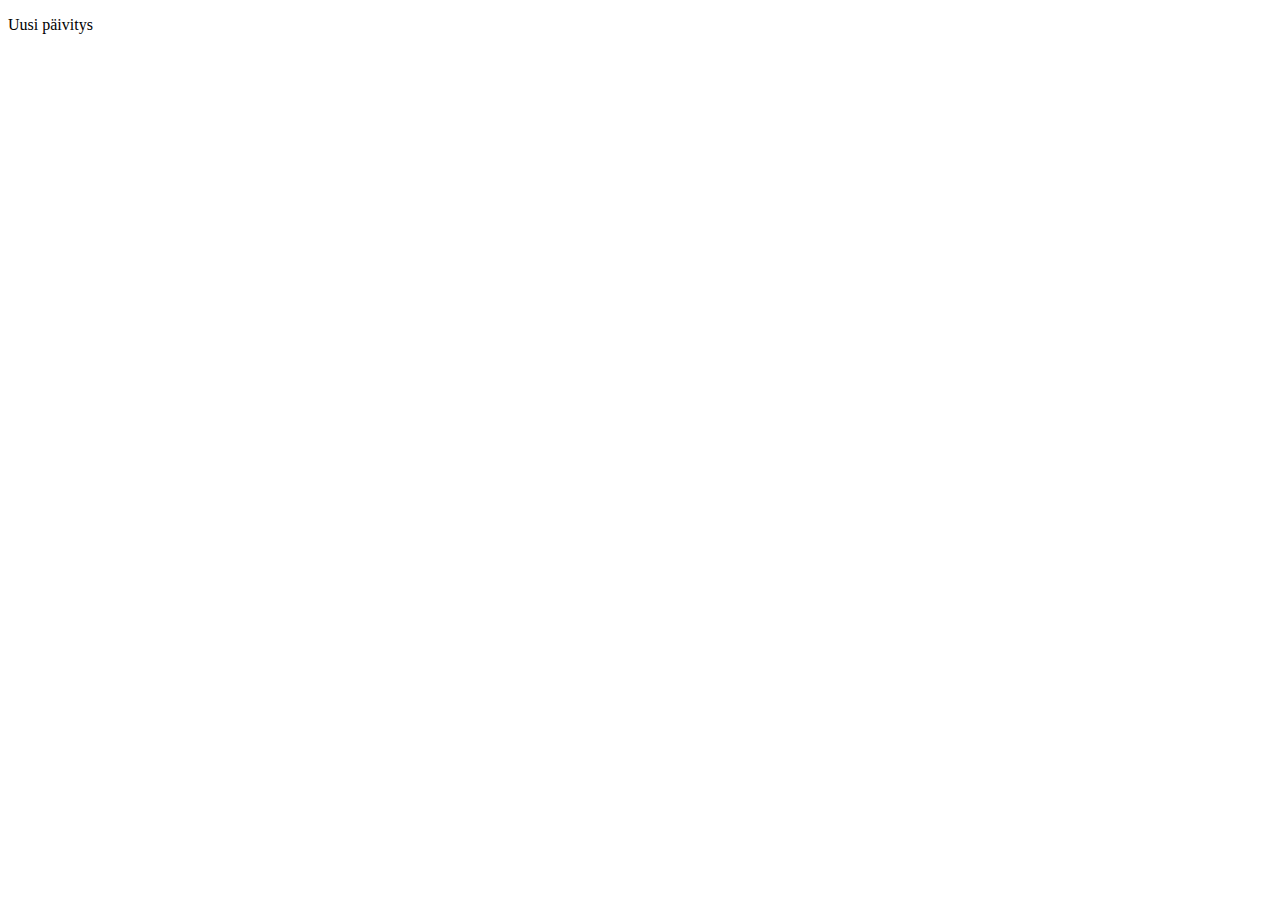
==== src/main/resources/templates/index.html @ 3c9a6018 "ensimmäinen versio" ====
<!DOCTYPE HTML>
<html xmlns="http://www.w3.org/1999/xhtml" xmlns:th="http://www.thymeleaf.org">
    <head th:replace="fragments/layout :: head(title='Facebook')"></head>
    <body>
        <nav th:replace="fragments/layout :: navbar"></nav>
        <header th:replace="fragments/layout :: header(text=${'Hello ' + name})"></header>
        <div class="container container-fluid">
            <div class="row">
                <div class="col-4">
                    <p th:text="${name}"></p>
                </div>
                <div class="col-8">
                    Uusi päivitys
                </div>
            </div>
        </div>
        <footer th:replace="fragments/layout :: footer"></footer>
         
        <script src="https://code.jquery.com/jquery-3.2.1.slim.min.js" integrity="sha384-KJ3o2DKtIkvYIK3UENzmM7KCkRr/rE9/Qpg6aAZGJwFDMVNA/GpGFF93hXpG5KkN" crossorigin="anonymous"></script>
        <script src="https://cdnjs.cloudflare.com/ajax/libs/popper.js/1.12.9/umd/popper.min.js" integrity="sha384-ApNbgh9B+Y1QKtv3Rn7W3mgPxhU9K/ScQsAP7hUibX39j7fakFPskvXusvfa0b4Q" crossorigin="anonymous"></script>
        <script src="https://maxcdn.bootstrapcdn.com/bootstrap/4.0.0/js/bootstrap.min.js" integrity="sha384-JZR6Spejh4U02d8jOt6vLEHfe/JQGiRRSQQxSfFWpi1MquVdAyjUar5+76PVCmYl" crossorigin="anonymous"></script>
    </body>
</html>
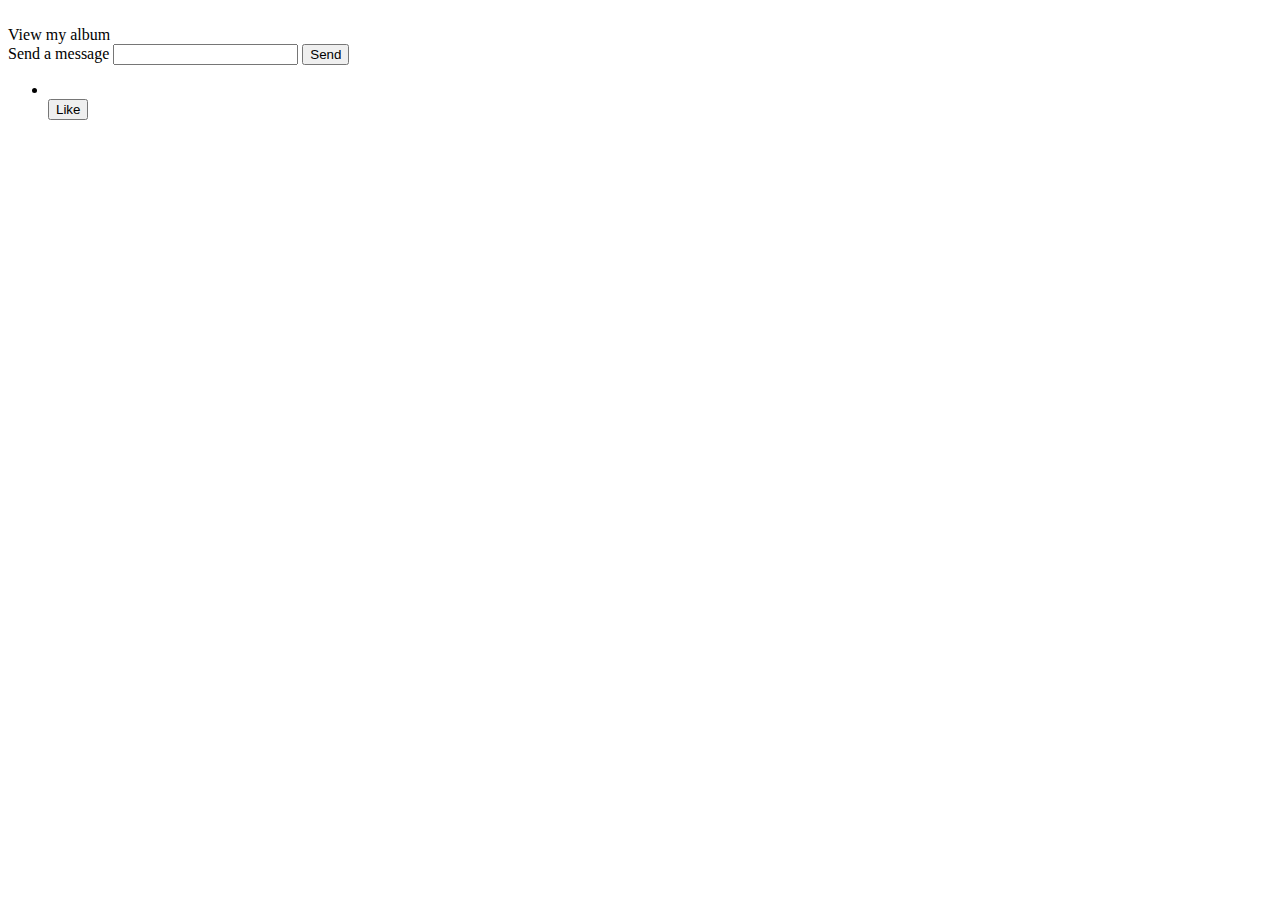
==== commit 8278ff61: "trying to fix adding images" ====
--- a/src/main/resources/templates/index.html
+++ b/src/main/resources/templates/index.html
@@ -1,23 +1,42 @@
 <!DOCTYPE HTML>
-<html xmlns="http://www.w3.org/1999/xhtml" xmlns:th="http://www.thymeleaf.org">
-    <head th:replace="fragments/layout :: head(title='Facebook')"></head>
+<html xmlns="http://www.w3.org/1999/xhtml" xmlns:th="http://www.thymeleaf.org" xmlns:sec="http://www.springframework.org/security/tags">
+
+    <head th:replace="fragments/layout :: head(title='My Profile')"></head>
     <body>
         <nav th:replace="fragments/layout :: navbar"></nav>
-        <header th:replace="fragments/layout :: header(text=${'Hello ' + name})"></header>
-        <div class="container container-fluid">
-            <div class="row">
-                <div class="col-4">
-                    <p th:text="${name}"></p>
-                </div>
-                <div class="col-8">
-                    Uusi päivitys
+        <section class="container container-fluid">
+            
+            <header th:replace="fragments/layout :: header(text=${account.name})"></header>
+            <div class="container container-fluid">
+                <div class="row">
+                    <div class="col-4">
+
+                        <i class="fas fa-user"></i><br/>
+                        <a th:href="@{/images/{username} (username=${account.username})}"class="btn btn-primary">View my album</a>
+                    </div>
+                    <div class="col-8">
+                        <form th:action="@{/messages/{username} (username=${account.username})}" method="POST">
+                            <label>Send a message</label>
+                            <input type='textfield' name='message'/>
+                            <input type="submit" value="Send"/>
+                        </form>
+                        
+                        <ul>
+                            <li th:each="message : ${messages}">
+                                <span th:text="${message.sender}"></span>
+                                <span th:text="${{message.time}}"></span><br/>
+                                <span th:text="${message.message}"></span>
+                                <form th:action="@{/likeMessage/{id}/{username}(id=${message.id}, username=${currentUser.username})}" th:method="POST">
+                                    <input type="submit" class="btn btn-success" value="Like"/>
+                                    <span th:text="${message.likes}"></span><i class="fas fa-heart"></i><br/>                               
+                                </form>
+                            </li>
+                        </ul>
+                    </div>
                 </div>
             </div>
-        </div>
-        <footer th:replace="fragments/layout :: footer"></footer>
-         
-        <script src="https://code.jquery.com/jquery-3.2.1.slim.min.js" integrity="sha384-KJ3o2DKtIkvYIK3UENzmM7KCkRr/rE9/Qpg6aAZGJwFDMVNA/GpGFF93hXpG5KkN" crossorigin="anonymous"></script>
-        <script src="https://cdnjs.cloudflare.com/ajax/libs/popper.js/1.12.9/umd/popper.min.js" integrity="sha384-ApNbgh9B+Y1QKtv3Rn7W3mgPxhU9K/ScQsAP7hUibX39j7fakFPskvXusvfa0b4Q" crossorigin="anonymous"></script>
-        <script src="https://maxcdn.bootstrapcdn.com/bootstrap/4.0.0/js/bootstrap.min.js" integrity="sha384-JZR6Spejh4U02d8jOt6vLEHfe/JQGiRRSQQxSfFWpi1MquVdAyjUar5+76PVCmYl" crossorigin="anonymous"></script>
+            <footer th:replace="fragments/layout :: footer"></footer>
+        </section>
+        <section th:replace="fragments/layout :: scripts"></section>
     </body>
 </html>
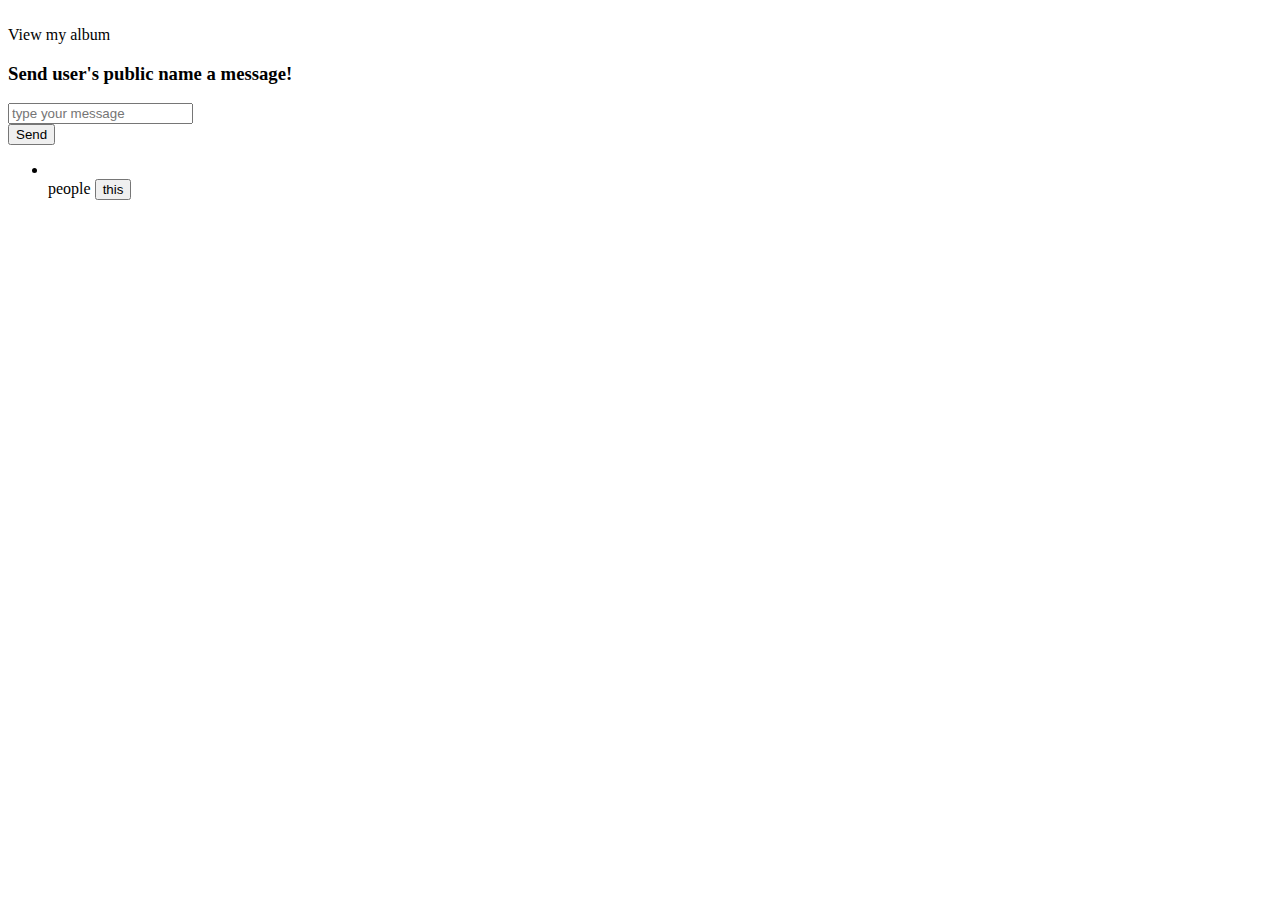
==== commit c9fe71e8: "added some styles to how messages are shown" ====
--- a/src/main/resources/templates/index.html
+++ b/src/main/resources/templates/index.html
@@ -15,21 +15,31 @@
                         <a th:href="@{/images/{username} (username=${account.username})}"class="btn btn-primary">View my album</a>
                     </div>
                     <div class="col-8">
-                        <form th:action="@{/messages/{username} (username=${account.username})}" method="POST">
-                            <label>Send a message</label>
-                            <input type='textfield' name='message'/>
-                            <input type="submit" value="Send"/>
+                        <h3>Send <span th:text="${account.publicName}">user's public name</span> a message!</h3>
+                        <form class="input-group" th:action="@{/messages/{username} (username=${account.username})}" method="POST">
+                            <div class="input-group mb-3">
+                                <input type="text" name="message" class="form-control" placeholder="type your message" aria-label="Message field" aria-describedby="button-addon2"/>
+                                <div class="input-group-append">
+                                  <button class="btn btn-outline-success" type="submit" id="button-addon2">Send</button>
+                                </div>
+                            </div>
                         </form>
                         
-                        <ul>
-                            <li th:each="message : ${messages}">
-                                <span th:text="${message.sender}"></span>
-                                <span th:text="${{message.time}}"></span><br/>
+                        <ul class="messages-list list-group">
+                            <li class="list-group-item" th:each="message : ${messages}">
+                                <div class="message-header">
+                                    <span class="sender-name" th:text="${message.sender}"></span>
+                                    <span class="message-time" th:text="${message.time}"></span><br/>
+                                </div>   
+                                <div class="divider"></div>
                                 <span th:text="${message.message}"></span>
+                             
                                 <form th:action="@{/likeMessage/{id}/{username}(id=${message.id}, username=${currentUser.username})}" th:method="POST">
-                                    <input type="submit" class="btn btn-success" value="Like"/>
-                                    <span th:text="${message.likes}"></span><i class="fas fa-heart"></i><br/>                               
-                                </form>
+                                    <!--<input type="submit" class="btn btn-success" value="Like"/>-->
+                                    <span th:text="${message.likes}"></span>
+                                    <span> people </span>
+                                    <button type="submit" class="btn"><i class="fas fa-heart pr-2" aria-hidden="true"></i> this</button>
+                                </form>                          
                             </li>
                         </ul>
                     </div>
